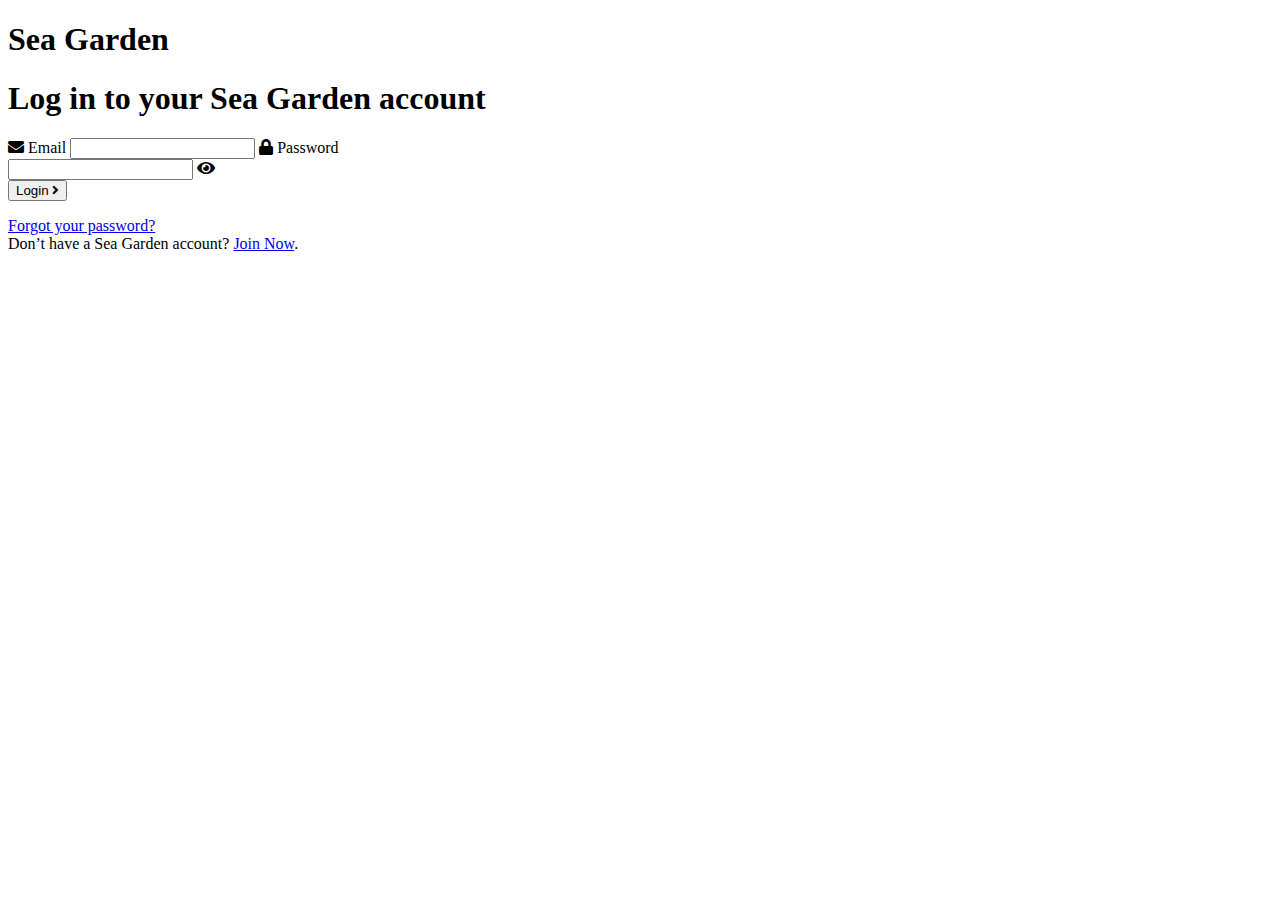
==== login.html @ a3489eb4 "Adding pages" ====
<!DOCTYPE html>
<html lang="en">
<head>
    <meta charset="UTF-8">
    <meta name="viewport" content="width=device-width, initial-scale=1.0">
    <title>Furqan Sports</title>
    
    <link rel="stylesheet" href="https://cdnjs.cloudflare.com/ajax/libs/font-awesome/5.11.2/css/all.min.css">
    
    <link rel="stylesheet" href="css/base.css">
    <link rel="stylesheet" href="css/form.css">

</head>

<body id="loginLanding">
   <main class="wrapper">
		<header id="logo">
		   <h1>Sea Garden</h1>
	   </header>
		<section id="sign">
			<header>
				<h1>Log in to your Sea Garden account</h1>
			</header>
			<article id="loginForm">
				<form action="#" method="post">

					<label for="email"><i class="fas fa-envelope"></i> Email</label>

					<input type="email" id="email" name="email" required>

					<label for="password"><i class="fas fa-lock"></i> Password</label>
					<div id="pwdWrap">
						<input type="password" id="password" name="password" required>
						<i class="fas fa-eye eyeIcon"></i>
					</div>

					<div>
						<button type="submit" id="loginBtn">Login <i class="fas fa-angle-right"></i></button>
					</div>

					<aside>
						<p><a href="#">Forgot your password?</a> <br> Don’t have a Sea Garden account? <a href="#">Join Now</a>.</p>
					</aside>
				</form>
			</article>
		</section>
   </main>
    
    <script>

        const visToggle = document.querySelector('.eyeIcon');

        const input = document.querySelector('#pwdWrap input');
        
        var password = true;
        
       visToggle.addEventListener('click', function(){
                 if(password) {
                     input.setAttribute('type','text'); // using js dynamically changed the type attribute
                     visToggle.classList.remove('fa-eye');
                     visToggle.classList.add('fa-eye-slash');
                 } else {
                     input.setAttribute('type','password');
                     visToggle.classList.remove('fa-eye-slash');
                     visToggle.classList.add('fa-eye');
                 }
            password = !password;
              });

        
    </script>
</body>
</html>
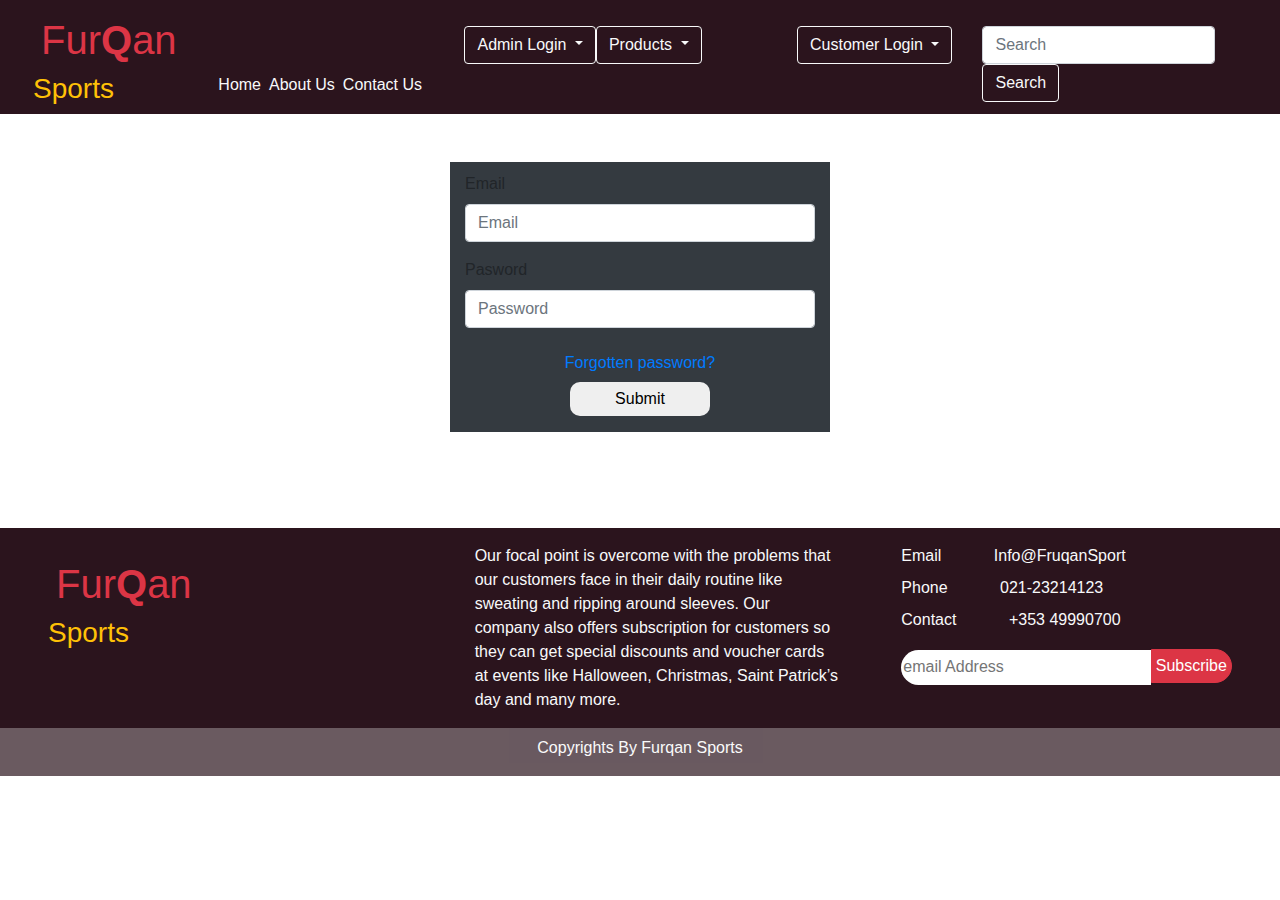
==== commit 30056372: "updated" ====
--- a/login.html
+++ b/login.html
@@ -1,73 +1,181 @@
 <!DOCTYPE html>
-<html lang="en">
+<html>
 <head>
-    <meta charset="UTF-8">
-    <meta name="viewport" content="width=device-width, initial-scale=1.0">
-    <title>Furqan Sports</title>
-    
-    <link rel="stylesheet" href="https://cdnjs.cloudflare.com/ajax/libs/font-awesome/5.11.2/css/all.min.css">
-    
-    <link rel="stylesheet" href="css/base.css">
-    <link rel="stylesheet" href="css/form.css">
-
+	<title>Furqan Sport</title>
+	<link rel="stylesheet" type="text/css" href="css/bootstrap.min.css">
+	<link rel="stylesheet" href="https://cdn.jsdelivr.net/npm/bootstrap@4.5.3/dist/css/bootstrap.min.css" integrity="sha384-TX8t27EcRE3e/ihU7zmQxVncDAy5uIKz4rEkgIXeMed4M0jlfIDPvg6uqKI2xXr2" crossorigin="anonymous">
+	<style type="text/css">
+		 .fit
+         {
+         font-size:30px;
+         margin-top:-10px;
+         }
+         form
+         {
+         padding-top:10px;
+         }
+         .mar
+         {
+         padding-top:10px;
+         }
+         .btn-danger
+         {
+         padding:4px 4px;
+         margin-top:-4px;
+         margin-left:-5px;
+         border-radius:0px 20px 20px 0px;
+         font-family:sans-serif;
+         }
+         .format
+         {
+         border-radius:20px 0px 0px 20px;
+         width:250px;
+         outline:none;
+         border:none;
+         height:35px;
+         }
+	</style>
 </head>
 
-<body id="loginLanding">
-   <main class="wrapper">
-		<header id="logo">
-		   <h1>Sea Garden</h1>
-	   </header>
-		<section id="sign">
-			<header>
-				<h1>Log in to your Sea Garden account</h1>
-			</header>
-			<article id="loginForm">
-				<form action="#" method="post">
-
-					<label for="email"><i class="fas fa-envelope"></i> Email</label>
-
-					<input type="email" id="email" name="email" required>
-
-					<label for="password"><i class="fas fa-lock"></i> Password</label>
-					<div id="pwdWrap">
-						<input type="password" id="password" name="password" required>
-						<i class="fas fa-eye eyeIcon"></i>
+<body class="">
+	<!-- nav bar Layout Start -->
+	<div class="container-Fluid">
+		
+		<div class="row">
+			<div class="col-md-2 pl-5" style="background-color: #2b141d;">
+				<!-- Heading & Logo start-->
+				<h1 class="text-danger pl-2 pt-3" style="font-family:sans-serif;">Fur<b>Q</b>an<h3 class="text-warning">Sports</h3></h1>
+				<!-- Heading & Logo Ended -->
+			</div>
+			<div class="col-md-7"style="padding-top:33px;background-color:#2b141d;">	
+				<!-- dropdown button Start -->
+					<!-- Example single Dark button Right Side-->
+					<div class="btn-group" style="float:right;margin-top:-7px;">
+						<button type="button" class="btn btn-outline-light dropdown-toggle" data-toggle="dropdown" aria-haspopup="true" aria-expanded="false">
+							Customer Login
+						</button>
+						<div class="dropdown-menu bg-dark">
+							 <a class="dropdown-item"  href="login.html">Login</a>
+				        <a class="dropdown-item"  href="Register%20to%20join%20us.html">Register to join us</a>
+                        <a class="dropdown-item" href="login.html">Delet Your Detail</a>
+				        <a class="dropdown-item" href="login.html">Update Your Detail</a>
+						</div>
+					</div>
+					<!-- dropdown button Ended -->
+				
+				<!-- Nav Baar Start -->
+				<ul class="list-inline" style="margin-top:40px;float:left;">
+					<li class="list-inline-item float-left"><a href="index.html" class="text-light">Home</a></li>
+					<li class="list-inline-item float-left"><a href="about.html" class="text-light">About Us</a></li>
+					<li class="list-inline-item float-left"><a href="contact.html" class="text-light">Contact Us</a></li>
+					
+					<div class="dropdown float-right " style="margin-top:-47.5px;padding-left:0px;">
+					  <button class="btn btn-outline-light dropdown-toggle " type="button" id="dropdownMenuButton" data-toggle="dropdown" aria-haspopup="true" aria-expanded="false">Products
+					  </button>
+					  <div class="dropdown-menu bg-dark" aria-labelledby="dropdownMenuButton">
+					    <a class="dropdown-item" href="Products.html">Search For Product</a>
+					    <a class="dropdown-item" href="Products.html">Purchase For Product</a>
+					  </div>
 					</div>
 
-					<div>
-						<button type="submit" id="loginBtn">Login <i class="fas fa-angle-right"></i></button>
+					<div class="dropdown float-left " style="margin-top:-47.5px;padding-left:34.5px;">
+					  <button class="btn btn-outline-light dropdown-toggle m-0" type="button" id="dropdownMenuButton" data-toggle="dropdown" aria-haspopup="true" aria-expanded="false">Admin Login
+					  </button>
+					  <div class="dropdown-menu bg-dark" aria-labelledby="dropdownMenuButton">
+					      <a class="dropdown-item" href="index.html">Add A Staff Memeber</a>
+					    <a class="dropdown-item" href="#">Add Product to catalouge</a>
+                        <a class="dropdown-item" href="index.html">Update Product Details</a>
+					    <a class="dropdown-item" href="#">Delete a product from catalouge</a>
+
+					  </div>
 					</div>
 
-					<aside>
-						<p><a href="#">Forgot your password?</a> <br> Don’t have a Sea Garden account? <a href="#">Join Now</a>.</p>
-					</aside>
+				</ul>
+				<!-- Navbar Ended -->		
+			</div>
+			<div class="col-md-3 pt-3" style="background-color: #2b141d;">
+				<!-- Search Bar -->
+				<form class="form-inline my-2 my-lg-0" style="float:left;">
+      					<input class="form-control mr-sm-2" type="search" placeholder="Search"aria-label="Search">
+      					<button class="btn btn-outline-light my-2 my-sm-0" type="submit">
+      						Search
+      					</button>
+    				</form>
+    			<!-- Search Bar -->
+			</div>
+		 </div>
+	   </div>
+	</div>
+	<!-- nav Bar eNded -->
+	<!-- login Start -->
+	<div class="container">
+		<div class="row mt-5">
+		  	<div class="col-md-4"></div>
+		  	<div class="col-md-4 bg-dark">		
+				<form>
+					<div class="form-group">
+						<label>Email</label>
+						<input type="email" name="email" class="form-control" placeholder="Email">
+					</div>
+					<div class="form-group">
+						<label>Pasword</label>
+						<input type="Password" name="Password" class="form-control" placeholder="Password">
+					</div>
+						<center>
+					<button type="button" class="btn btn-link ">Forgotten password?</button>
+					<div class="form-group">
+							
+						<input type="button" name="Submit" value="Submit" required="" style="padding:5px 45px;border-radius:10px;border-style:none;">
+					</div>
+
+					</center>						
 				</form>
-			</article>
-		</section>
-   </main>
-    
-    <script>
-
-        const visToggle = document.querySelector('.eyeIcon');
-
-        const input = document.querySelector('#pwdWrap input');
-        
-        var password = true;
-        
-       visToggle.addEventListener('click', function(){
-                 if(password) {
-                     input.setAttribute('type','text'); // using js dynamically changed the type attribute
-                     visToggle.classList.remove('fa-eye');
-                     visToggle.classList.add('fa-eye-slash');
-                 } else {
-                     input.setAttribute('type','password');
-                     visToggle.classList.remove('fa-eye-slash');
-                     visToggle.classList.add('fa-eye');
-                 }
-            password = !password;
-              });
-
-        
-    </script>
+				
+	  	  	</div>
+	  	  	<div class="col-md-4"></div>
+	  	</div>
+	</div>
+	<!-- login Up End -->
+<!-- footer Start -->
+	<div class="container-fluid pt-5">
+		<div class="row pt-5">
+			<div class="col-md-4 pl-5 pt-3" style="background-color: #2b141d;">
+				<h1 class="text-danger pl-2 pt-3" style="font-family:sans-serif;">Fur<b>Q</b>an<h3 class="text-warning">Sports</h3></h1>
+			</div>
+			<div class="col-md-4 pl-5 pt-3 text-light" style="background-color: #2b141d;">
+				<p>Our focal point is overcome with the problems that our customers face in their daily routine like sweating and ripping around sleeves. Our company also offers subscription for customers so they can get special discounts and voucher cards at events like Halloween, Christmas, Saint Patrick’s day and many more.</p>
+			</div>
+			<div class="col-md-4 pl-5 pt-3" style="background-color: #2b141d;">
+				 <label><a href="#" class="text-light">Email</a></label>
+				 <label class="pl-5"><a href="" class="text-light">Info@FruqanSport</a></label>
+				 <br/>
+				<label><a href="#" class="text-light">Phone</a></label>
+				<label class="pl-5"><a href="" class="text-light">021-23214123</a></label>
+				<br/>
+				<label><a href="#" class="text-light">Contact</a></label>
+				<label class="pl-5"><a href="" class="text-light">+353 49990700</a></label>
+				<br/>
+				 <!-- Search bar Start -->
+               <form class="form-group">
+                  <input type="Search" name="" class="format text-dar" placeholder="email Address">
+                  <input type="Submit" value="Subscribe" name="" class="btn btn-danger">
+               </form>
+            <!-- Search bar End -->
+			</div>
+		</div>
+		<!-- Footer End -->
+				<!-- product Heading Start -->
+			<div class="row">
+				<div class="col-md-12 text-center" style="background-color: #2b141d;opacity:70%;">
+					<p class="text-light pt-2">Copyrights By Furqan Sports</p>
+				</div>
+			</div>
+		<!-- product Heading Start -->
+	</div>
+	<!-- fourth Layout Ended -->
+	
+	
+<script src="https://code.jquery.com/jquery-3.5.1.slim.min.js" integrity="sha384-DfXdz2htPH0lsSSs5nCTpuj/zy4C+OGpamoFVy38MVBnE+IbbVYUew+OrCXaRkfj" crossorigin="anonymous"></script>
+<script src="https://cdn.jsdelivr.net/npm/bootstrap@4.5.3/dist/js/bootstrap.bundle.min.js" integrity="sha384-ho+j7jyWK8fNQe+A12Hb8AhRq26LrZ/JpcUGGOn+Y7RsweNrtN/tE3MoK7ZeZDyx" crossorigin="anonymous"></script>
 </body>
-</html>
+</html>